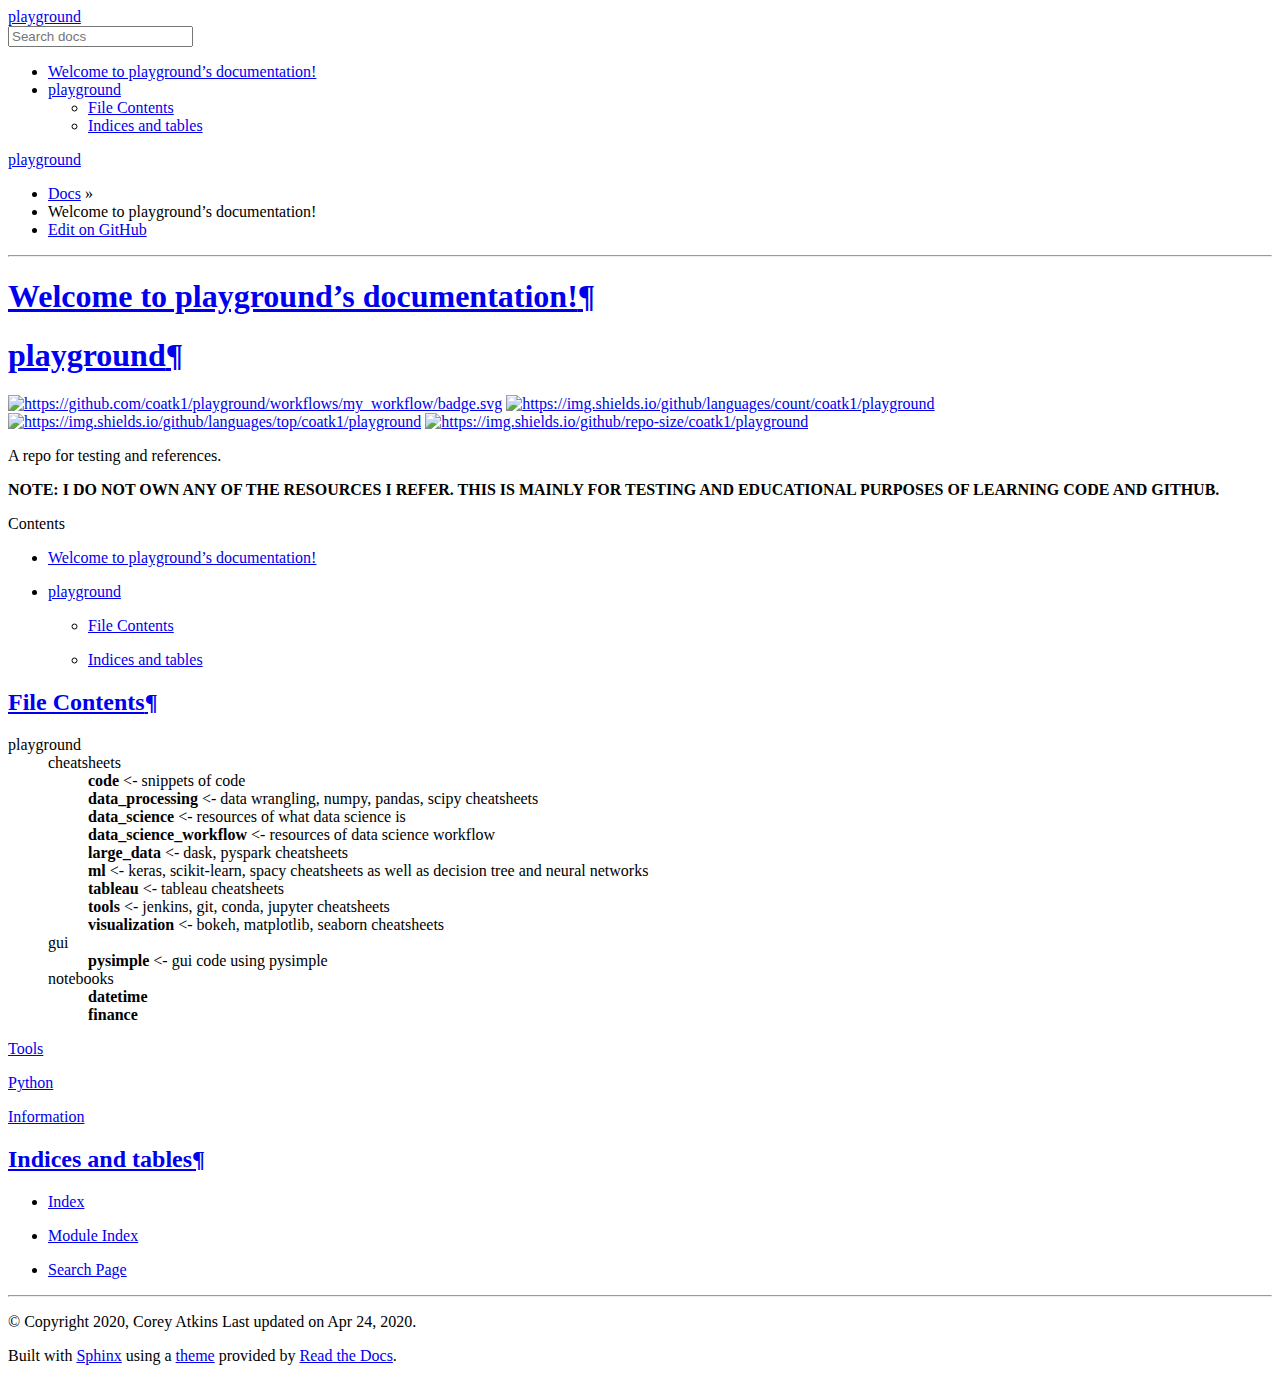
==== index.html @ 3c7b46c3 "Deploying to gh-pages from  @ 6ddb87476dcd762e5c5bec4ab77ded393741ff23 🚀" ====
<!DOCTYPE html>
<!--[if IE 8]><html class="no-js lt-ie9" lang="en" > <![endif]-->
<!--[if gt IE 8]><!--> <html class="no-js" lang="en" > <!--<![endif]-->
<head>
  <meta charset="utf-8">
  
  <meta name="viewport" content="width=device-width, initial-scale=1.0">
  
  <title>Welcome to playground’s documentation! &mdash; playground v0.1.0</title>
  

  
  
  
  

  
  <script type="text/javascript" src="_static/js/modernizr.min.js"></script>
  
    
      <script type="text/javascript" id="documentation_options" data-url_root="./" src="_static/documentation_options.js"></script>
        <script src="_static/jquery.js"></script>
        <script src="_static/underscore.js"></script>
        <script src="_static/doctools.js"></script>
        <script src="_static/language_data.js"></script>
    
    <script type="text/javascript" src="_static/js/theme.js"></script>

    

  
  <link rel="stylesheet" href="_static/css/theme.css" type="text/css" />
  <link rel="stylesheet" href="_static/pygments.css" type="text/css" />
    <link rel="index" title="Index" href="genindex.html" />
    <link rel="search" title="Search" href="search.html" /> 
</head>

<body class="wy-body-for-nav">

   
  <div class="wy-grid-for-nav">
    
    <nav data-toggle="wy-nav-shift" class="wy-nav-side">
      <div class="wy-side-scroll">
        <div class="wy-side-nav-search" >
          

          
            <a href="#" class="icon icon-home"> playground
          

          
          </a>

          
            
            
          

          
<div role="search">
  <form id="rtd-search-form" class="wy-form" action="search.html" method="get">
    <input type="text" name="q" placeholder="Search docs" />
    <input type="hidden" name="check_keywords" value="yes" />
    <input type="hidden" name="area" value="default" />
  </form>
</div>

          
        </div>

        <div class="wy-menu wy-menu-vertical" data-spy="affix" role="navigation" aria-label="main navigation">
          
            
            
              
            
            
              <!-- Local TOC -->
              <div class="local-toc"><ul>
<li><a class="reference internal" href="#">Welcome to playground’s documentation!</a></li>
<li><a class="reference internal" href="#playground">playground</a><ul>
<li><a class="reference internal" href="#file-contents">File Contents</a></li>
<li><a class="reference internal" href="#indices-and-tables">Indices and tables</a></li>
</ul>
</li>
</ul>
</div>
            
          
        </div>
      </div>
    </nav>

    <section data-toggle="wy-nav-shift" class="wy-nav-content-wrap">

      
      <nav class="wy-nav-top" aria-label="top navigation">
        
          <i data-toggle="wy-nav-top" class="fa fa-bars"></i>
          <a href="#">playground</a>
        
      </nav>


      <div class="wy-nav-content">
        
        <div class="rst-content">
        
          















<div role="navigation" aria-label="breadcrumbs navigation">

  <ul class="wy-breadcrumbs">
    
      <li><a href="#">Docs</a> &raquo;</li>
        
      <li>Welcome to playground’s documentation!</li>
    
    
      <li class="wy-breadcrumbs-aside">
        
            
            
              <a href="https://https://github.com/coatk1//coatk1/playground/blob/master/docs/sourceindex.rst" class="fa fa-github"> Edit on GitHub</a>
            
          
        
      </li>
    
  </ul>

  
  <hr/>
</div>
          <div role="main" class="document" itemscope="itemscope" itemtype="http://schema.org/Article">
           <div itemprop="articleBody">
            
  <div class="section" id="welcome-to-playground-s-documentation">
<h1><a class="toc-backref" href="#id1">Welcome to playground’s documentation!</a><a class="headerlink" href="#welcome-to-playground-s-documentation" title="Permalink to this headline">¶</a></h1>
</div>
<div class="section" id="playground">
<h1><a class="toc-backref" href="#id2">playground</a><a class="headerlink" href="#playground" title="Permalink to this headline">¶</a></h1>
<a class="reference external image-reference" href="https://github.com/coatk1/playground/actions?query=workflow%3Amy_workflow"><img alt="https://github.com/coatk1/playground/workflows/my_workflow/badge.svg" src="https://github.com/coatk1/playground/workflows/my_workflow/badge.svg" /></a>
<a class="reference external image-reference" href="GitHublanguagecount"><img alt="https://img.shields.io/github/languages/count/coatk1/playground" src="https://img.shields.io/github/languages/count/coatk1/playground" /></a>
<a class="reference external image-reference" href="GitHubtoplanguage"><img alt="https://img.shields.io/github/languages/top/coatk1/playground" src="https://img.shields.io/github/languages/top/coatk1/playground" /></a>
<a class="reference external image-reference" href="GitHubreposize"><img alt="https://img.shields.io/github/repo-size/coatk1/playground" src="https://img.shields.io/github/repo-size/coatk1/playground" /></a>
<p>A repo for testing and references.</p>
<p><strong>NOTE: I DO NOT OWN ANY OF THE RESOURCES I REFER. THIS IS MAINLY FOR TESTING AND EDUCATIONAL PURPOSES OF LEARNING CODE AND GITHUB.</strong></p>
<div class="contents topic" id="contents">
<p class="topic-title">Contents</p>
<ul class="simple">
<li><p><a class="reference internal" href="#welcome-to-playground-s-documentation" id="id1">Welcome to playground’s documentation!</a></p></li>
<li><p><a class="reference internal" href="#playground" id="id2">playground</a></p>
<ul>
<li><p><a class="reference internal" href="#file-contents" id="id3">File Contents</a></p></li>
<li><p><a class="reference internal" href="#indices-and-tables" id="id4">Indices and tables</a></p></li>
</ul>
</li>
</ul>
</div>
<div class="section" id="file-contents">
<h2><a class="toc-backref" href="#id3">File Contents</a><a class="headerlink" href="#file-contents" title="Permalink to this headline">¶</a></h2>
<dl>
<dt>playground</dt><dd><dl>
<dt>cheatsheets</dt><dd><div class="line-block">
<div class="line"><strong>code</strong> &lt;- snippets of code</div>
<div class="line"><strong>data_processing</strong> &lt;- data wrangling, numpy, pandas, scipy cheatsheets</div>
<div class="line"><strong>data_science</strong> &lt;- resources of what data science is</div>
<div class="line"><strong>data_science_workflow</strong> &lt;- resources of data science workflow</div>
<div class="line"><strong>large_data</strong> &lt;- dask, pyspark cheatsheets</div>
<div class="line"><strong>ml</strong> &lt;- keras, scikit-learn, spacy cheatsheets as well as decision tree and neural networks</div>
<div class="line"><strong>tableau</strong> &lt;- tableau cheatsheets</div>
<div class="line"><strong>tools</strong> &lt;- jenkins, git, conda, jupyter cheatsheets</div>
<div class="line"><strong>visualization</strong> &lt;- bokeh, matplotlib, seaborn cheatsheets</div>
</div>
</dd>
<dt>gui</dt><dd><div class="line-block">
<div class="line"><strong>pysimple</strong> &lt;- gui code using pysimple</div>
</div>
</dd>
<dt>notebooks</dt><dd><div class="line-block">
<div class="line"><strong>datetime</strong></div>
<div class="line"><strong>finance</strong></div>
</div>
</dd>
</dl>
</dd>
</dl>
<p><a class="reference external" href="https://github.com/coatk1/playground/blob/master/resources/tools.rst">Tools</a></p>
<p><a class="reference external" href="https://github.com/coatk1/playground/blob/master/resources/python.rst">Python</a></p>
<p><a class="reference external" href="https://github.com/coatk1/playground/blob/master/resources/info.rst">Information</a></p>
</div>
<div class="section" id="indices-and-tables">
<h2><a class="toc-backref" href="#id4">Indices and tables</a><a class="headerlink" href="#indices-and-tables" title="Permalink to this headline">¶</a></h2>
<ul class="simple">
<li><p><a class="reference internal" href="genindex.html"><span class="std std-ref">Index</span></a></p></li>
<li><p><a class="reference internal" href="py-modindex.html"><span class="std std-ref">Module Index</span></a></p></li>
<li><p><a class="reference internal" href="search.html"><span class="std std-ref">Search Page</span></a></p></li>
</ul>
</div>
</div>


           </div>
           
          </div>
          <footer>
  

  <hr/>

  <div role="contentinfo">
    <p>
        &copy; Copyright 2020, Corey Atkins
      <span class="lastupdated">
        Last updated on Apr 24, 2020.
      </span>

    </p>
  </div>
  Built with <a href="http://sphinx-doc.org/">Sphinx</a> using a <a href="https://github.com/rtfd/sphinx_rtd_theme">theme</a> provided by <a href="https://readthedocs.org">Read the Docs</a>. 

</footer>

        </div>
      </div>

    </section>

  </div>
  


  <script type="text/javascript">
      jQuery(function () {
          SphinxRtdTheme.Navigation.enable(true);
      });
  </script>

  
  
    
   

</body>
</html>
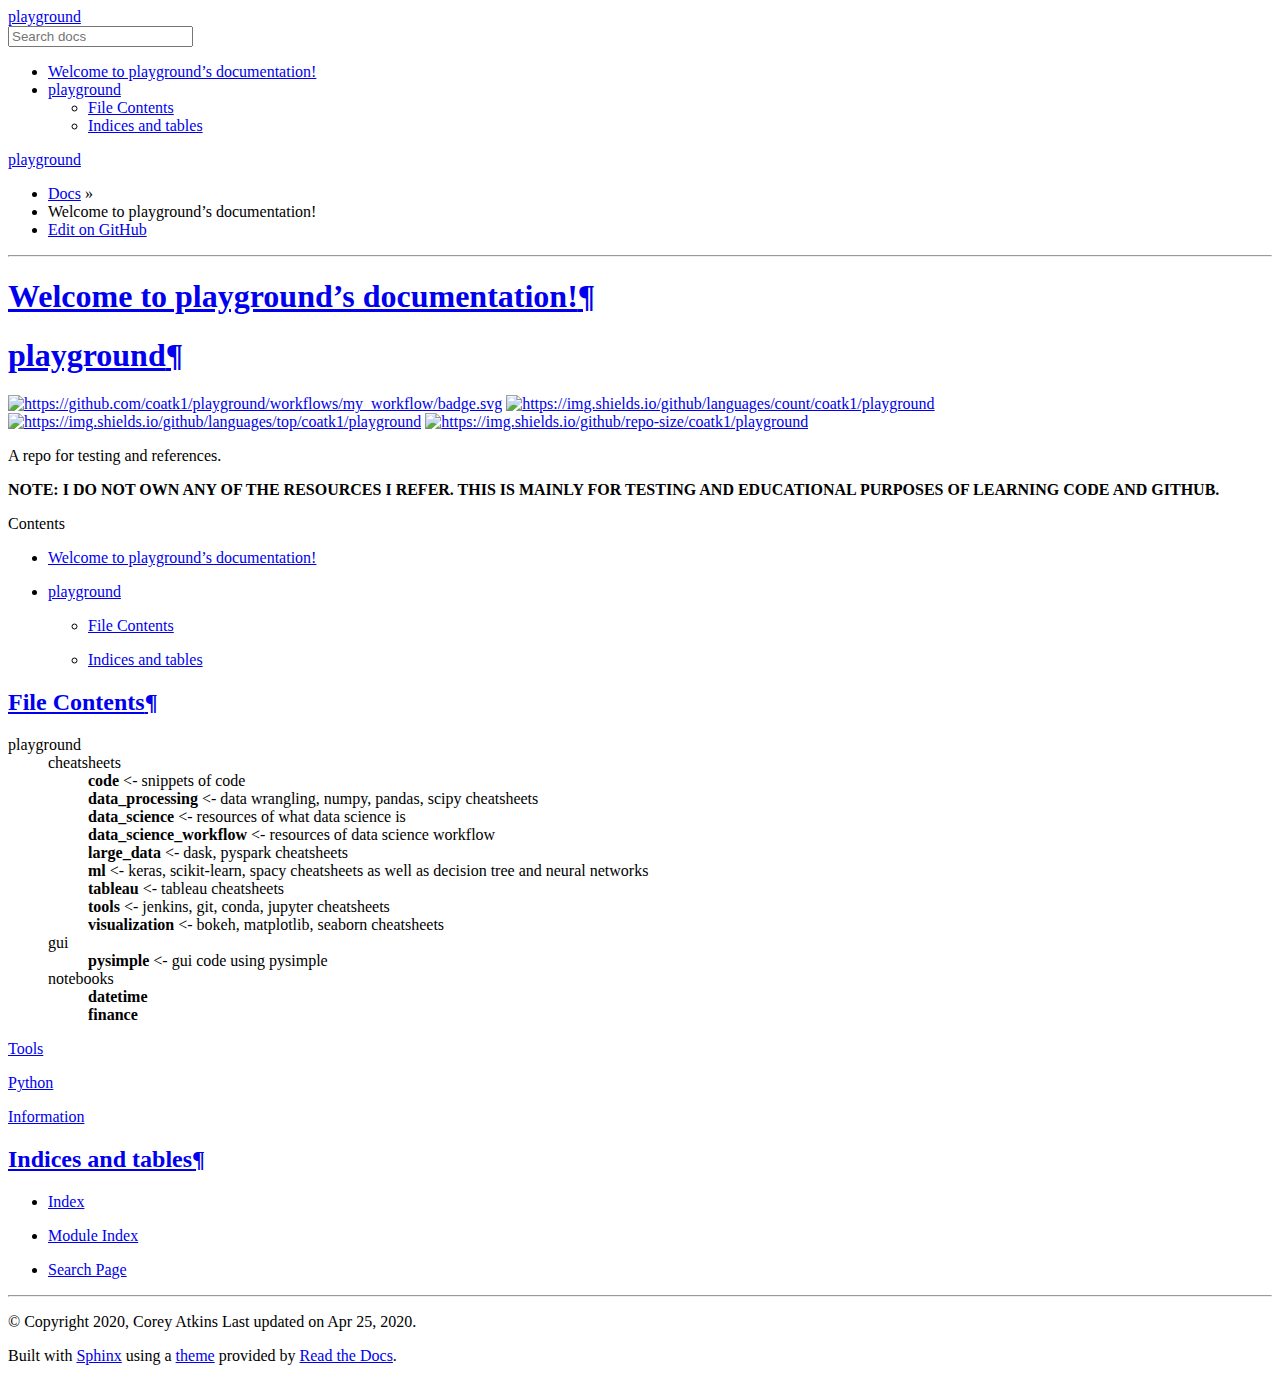
==== commit e1c90fe1: "Deploying to gh-pages from  @ 1902668f79df80488ce521fb9d5f3d298e8ffd8c 🚀" ====
--- a/index.html
+++ b/index.html
@@ -138,7 +138,7 @@
         
             
             
-              <a href="https://https://github.com/coatk1//coatk1/playground/blob/master/docs/sourceindex.rst" class="fa fa-github"> Edit on GitHub</a>
+              <a href="https://github.com/coatk1/playground/blob/master/docs/source/index.rst" class="fa fa-github"> Edit on GitHub</a>
             
           
         
@@ -230,7 +230,7 @@
     <p>
         &copy; Copyright 2020, Corey Atkins
       <span class="lastupdated">
-        Last updated on Apr 24, 2020.
+        Last updated on Apr 25, 2020.
       </span>
 
     </p>
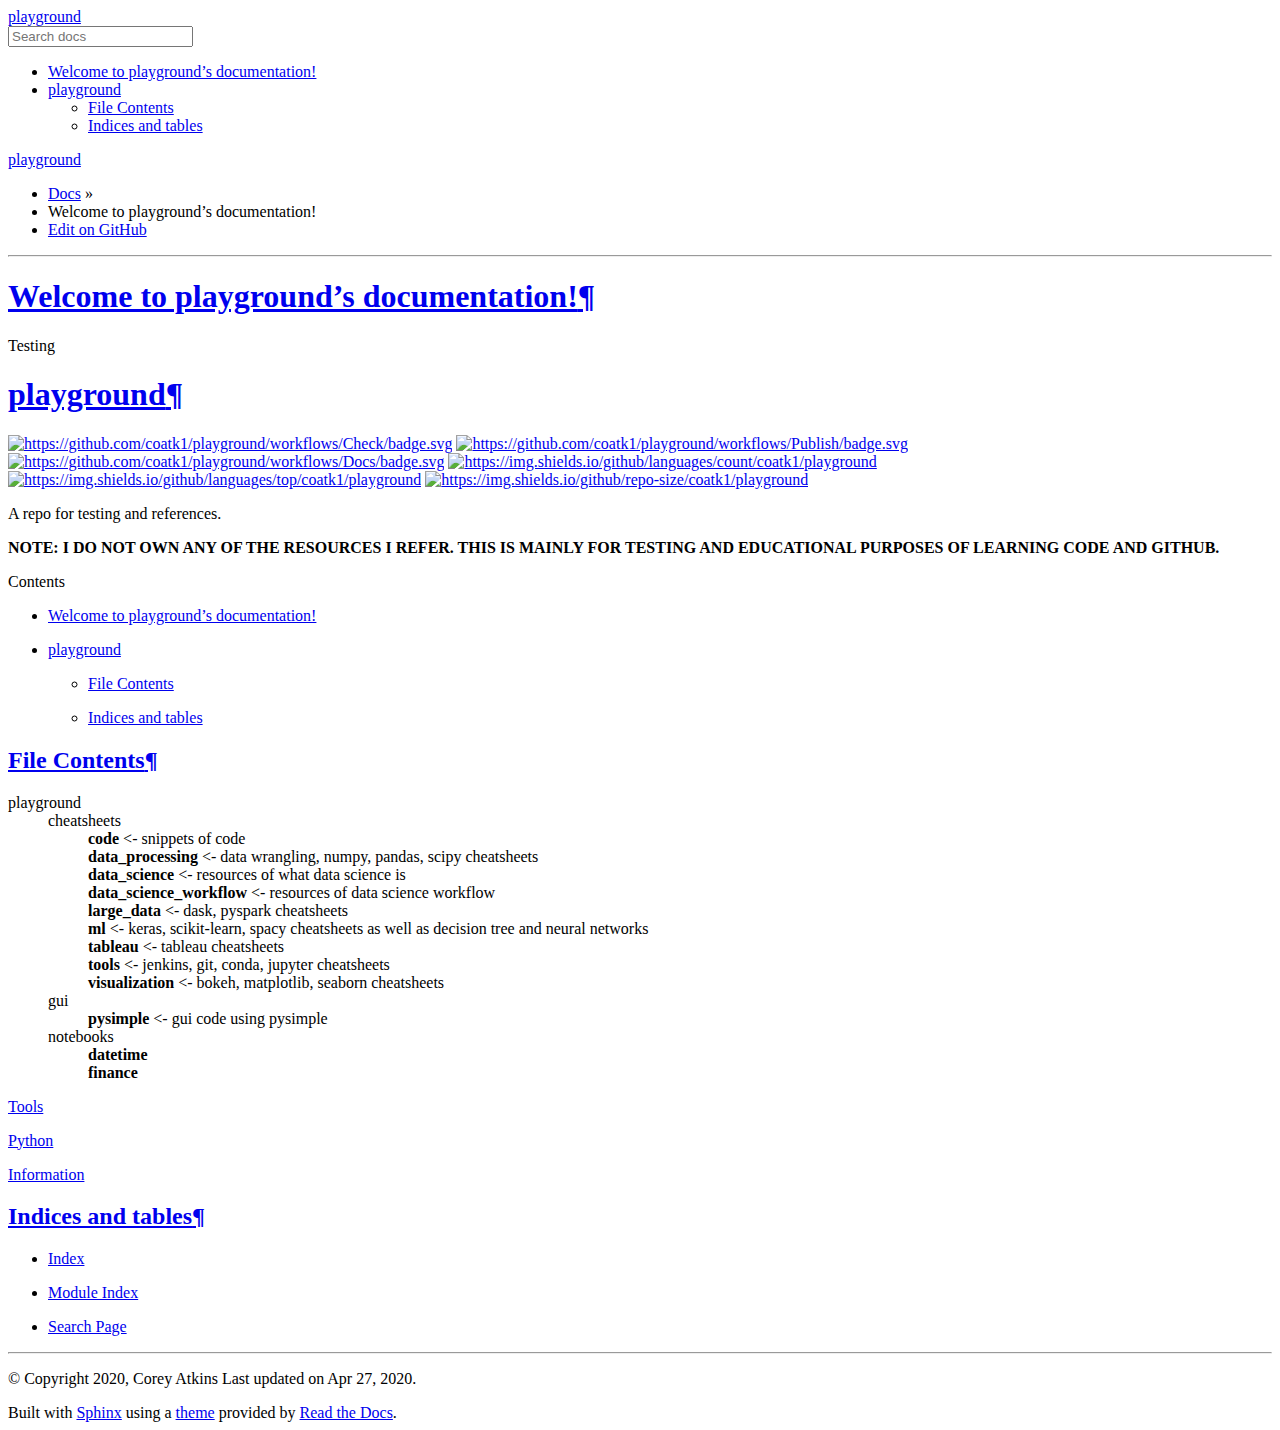
==== commit ad380d70: "Deploying to gh-pages from  @ 0731ad672049cd8ac3dc10a3011bbfca382458a6 🚀" ====
--- a/index.html
+++ b/index.html
@@ -154,10 +154,13 @@
             
   <div class="section" id="welcome-to-playground-s-documentation">
 <h1><a class="toc-backref" href="#id1">Welcome to playground’s documentation!</a><a class="headerlink" href="#welcome-to-playground-s-documentation" title="Permalink to this headline">¶</a></h1>
+<p>Testing</p>
 </div>
 <div class="section" id="playground">
 <h1><a class="toc-backref" href="#id2">playground</a><a class="headerlink" href="#playground" title="Permalink to this headline">¶</a></h1>
-<a class="reference external image-reference" href="https://github.com/coatk1/playground/actions?query=workflow%3Amy_workflow"><img alt="https://github.com/coatk1/playground/workflows/my_workflow/badge.svg" src="https://github.com/coatk1/playground/workflows/my_workflow/badge.svg" /></a>
+<a class="reference external image-reference" href="https://github.com/coatk1/playground/actions?query=workflow%3ACheck"><img alt="https://github.com/coatk1/playground/workflows/Check/badge.svg" src="https://github.com/coatk1/playground/workflows/Check/badge.svg" /></a>
+<a class="reference external image-reference" href="https://github.com/coatk1/playground/actions?query=workflow%3APublish"><img alt="https://github.com/coatk1/playground/workflows/Publish/badge.svg" src="https://github.com/coatk1/playground/workflows/Publish/badge.svg" /></a>
+<a class="reference external image-reference" href="https://github.com/coatk1/playground/actions?query=workflow%3ADocs"><img alt="https://github.com/coatk1/playground/workflows/Docs/badge.svg" src="https://github.com/coatk1/playground/workflows/Docs/badge.svg" /></a>
 <a class="reference external image-reference" href="GitHublanguagecount"><img alt="https://img.shields.io/github/languages/count/coatk1/playground" src="https://img.shields.io/github/languages/count/coatk1/playground" /></a>
 <a class="reference external image-reference" href="GitHubtoplanguage"><img alt="https://img.shields.io/github/languages/top/coatk1/playground" src="https://img.shields.io/github/languages/top/coatk1/playground" /></a>
 <a class="reference external image-reference" href="GitHubreposize"><img alt="https://img.shields.io/github/repo-size/coatk1/playground" src="https://img.shields.io/github/repo-size/coatk1/playground" /></a>
@@ -230,7 +233,7 @@
     <p>
         &copy; Copyright 2020, Corey Atkins
       <span class="lastupdated">
-        Last updated on Apr 25, 2020.
+        Last updated on Apr 27, 2020.
       </span>
 
     </p>
